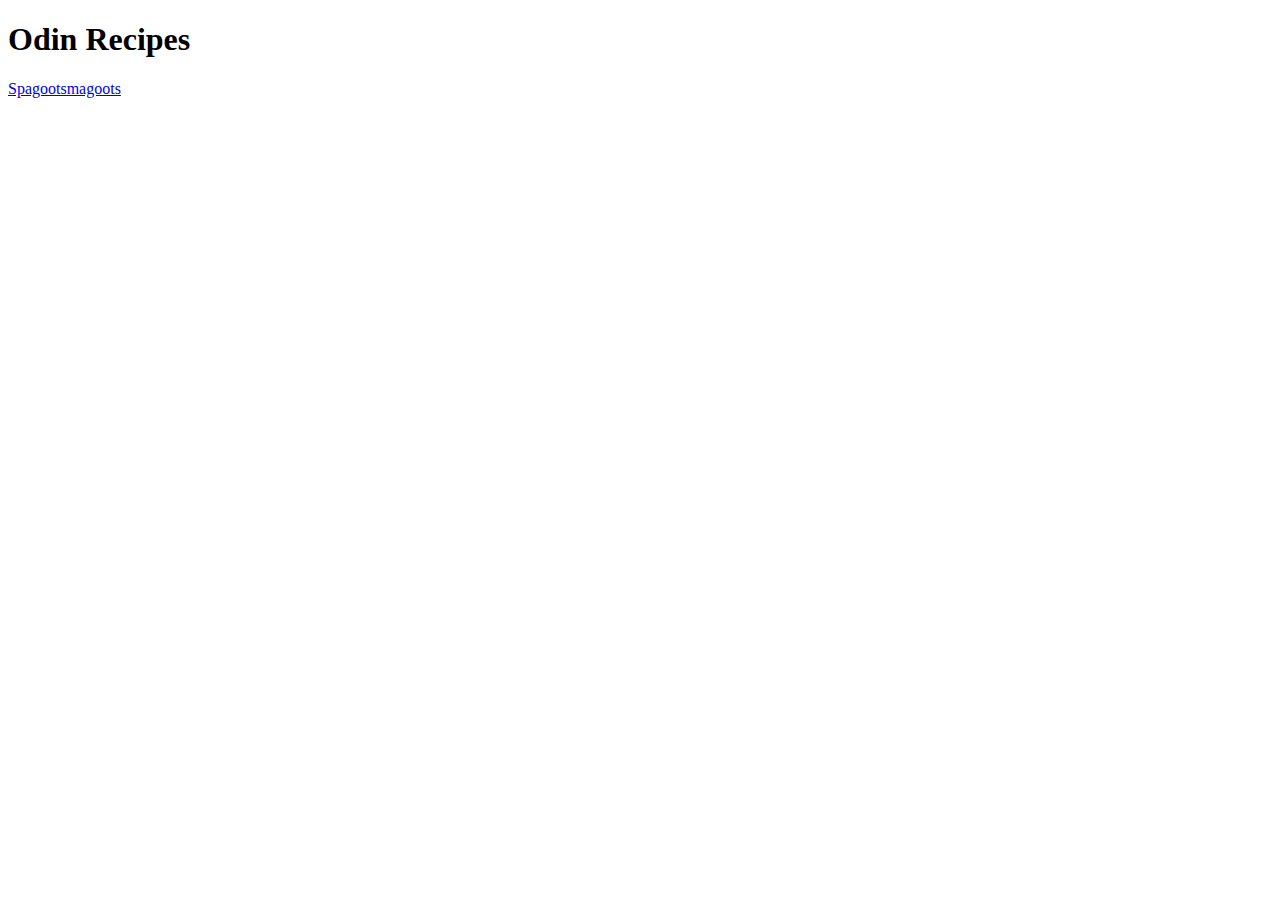
==== index.html @ a088ea43 "Okay so I kind of forgot to be committing the new changes but here they are." ====
<!DOCTYPE html>
<html lang="en">
<head>
    <meta charset="UTF-8">
    <meta http-equiv="X-UA-Compatible" content="IE=edge">
    <meta name="viewport" content="width=device-width, initial-scale=1.0">
    <title>Odin Recipes!</title>
</head>
<body>
    <h1>Odin Recipes</h1>
    <a href="./recipes/spagooters.html">Spagootsmagoots</a>
</body>
</html>
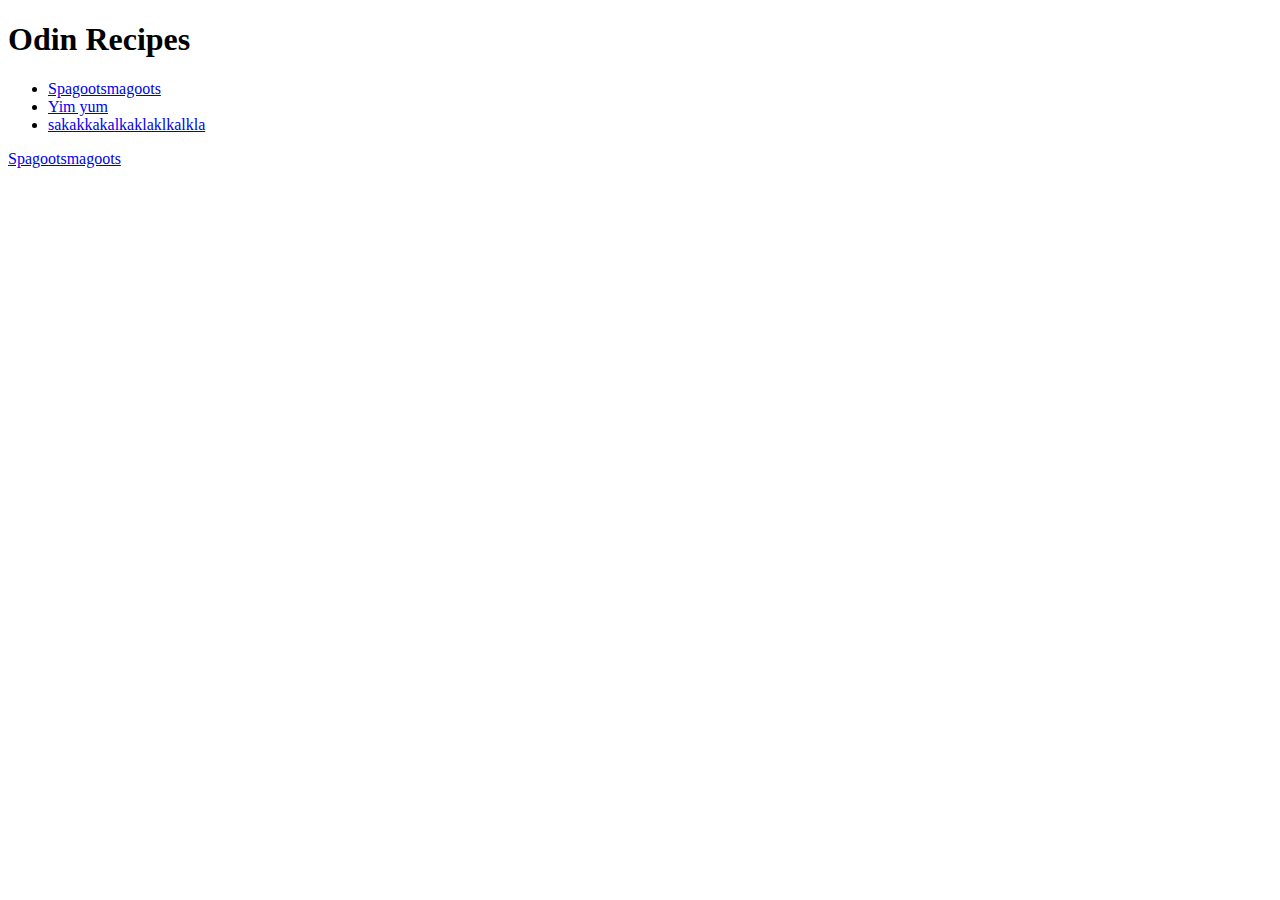
==== commit cc70dee2: "Okay so this is a new commit thing or something idk" ====
--- a/index.html
+++ b/index.html
@@ -8,6 +8,17 @@
 </head>
 <body>
     <h1>Odin Recipes</h1>
+    <ul>
+        <li>
+            <a href="./recipes/spagooters.html">Spagootsmagoots</a>
+        </li>
+        <li>
+            <a href="./recipes/yimyum.html">Yim yum</a>
+        </li>
+        <li>
+            <a href="./recipes/sakalalallala.html">sakakkakalkaklaklkalkla</a>
+        </li>
+    </ul>
     <a href="./recipes/spagooters.html">Spagootsmagoots</a>
 </body>
 </html>